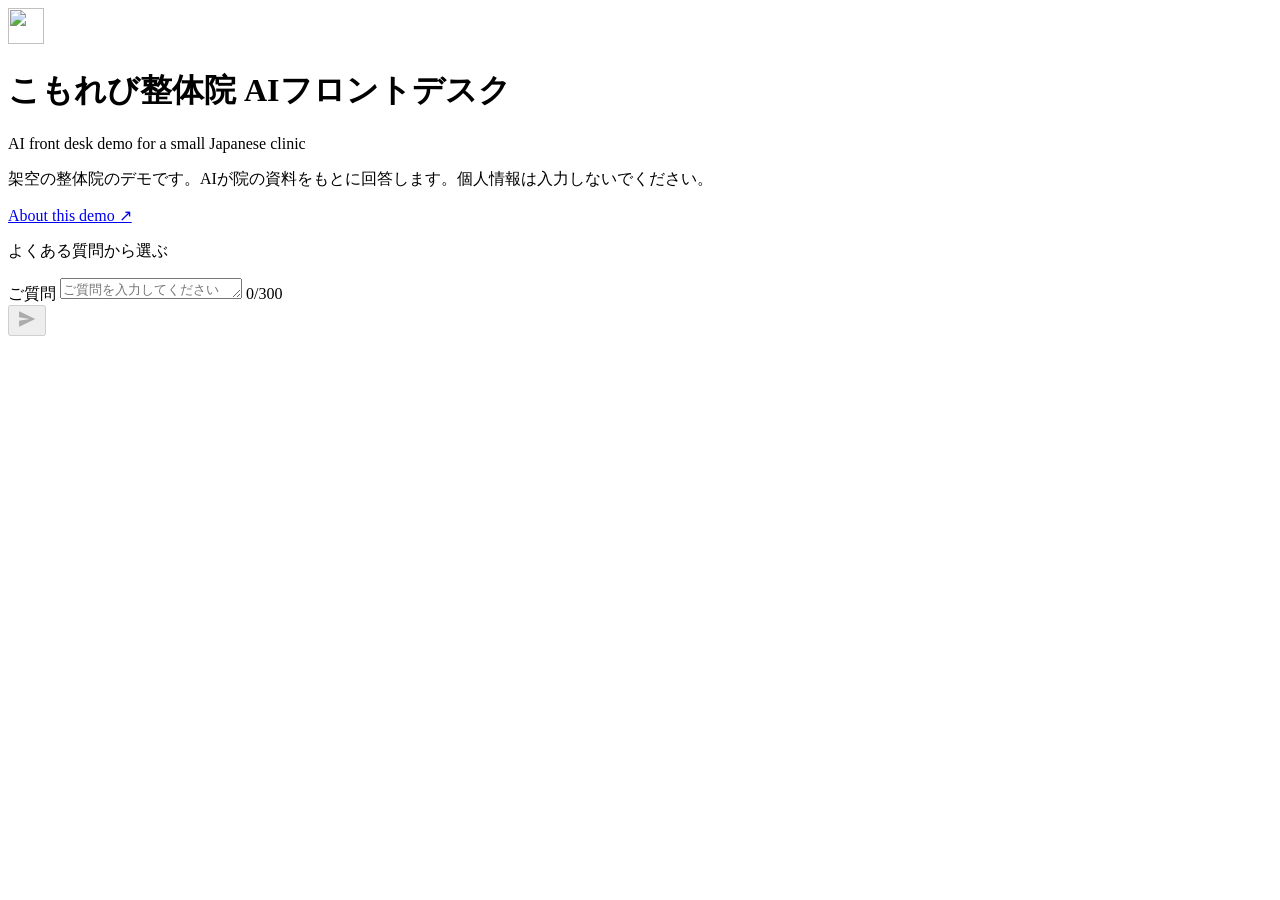
==== src/static/index.html @ 304b6255 "Web chat page at GET / (static HTML/CSS/JS, no build step or CDNs) Source chips from data/<tenant>/s" ====
<!doctype html>
<html lang="ja">
<head>
  <meta charset="utf-8">
  <meta name="viewport" content="width=device-width, initial-scale=1, viewport-fit=cover">
  <meta name="theme-color" content="#3f7a57">
  <meta name="description" content="架空の整体院のAIフロントデスク（デモ）。院の資料をもとに回答します。">
  <title>こもれび整体院 AIフロントデスク</title>
  <link rel="icon" href="/static/favicon.svg" type="image/svg+xml">
  <link rel="stylesheet" href="/static/style.css">
  <script src="/static/app.js" defer></script>
</head>
<body>
  <div class="app">
    <header class="header">
      <div class="brand">
        <img class="brand-mark" src="/static/favicon.svg" alt="" width="36" height="36">
        <div>
          <h1 class="title"><span id="clinic-name">こもれび整体院</span> <span class="title-sub">AIフロントデスク</span></h1>
          <p class="subtitle" lang="en">AI front desk demo for a small Japanese clinic</p>
        </div>
      </div>
    </header>

    <aside class="banner" role="note">
      <p>架空の整体院のデモです。AIが院の資料をもとに回答します。個人情報は入力しないでください。</p>
      <a class="banner-link" lang="en" href="https://github.com/shomas383/frontdesk-ai" target="_blank" rel="noopener noreferrer">About this demo ↗</a>
    </aside>

    <main class="chat" id="chat" aria-live="polite" aria-label="チャット"></main>

    <section class="suggestions" id="suggestions" aria-label="質問の例">
      <p class="suggestions-label">よくある質問から選ぶ</p>
      <div class="chips" id="chips"></div>
    </section>

    <form class="composer" id="composer" autocomplete="off">
      <div class="input-wrap">
        <label class="visually-hidden" for="message">ご質問</label>
        <textarea id="message" rows="1" placeholder="ご質問を入力してください"></textarea>
        <span class="counter" id="counter" aria-live="polite">0/300</span>
      </div>
      <button class="send" id="send" type="submit" disabled aria-label="送信">
        <svg viewBox="0 0 24 24" width="22" height="22" aria-hidden="true"><path d="M3.4 20.4 21 12 3.4 3.6l-.1 6.5L15 12 3.3 13.9z" fill="currentColor"/></svg>
      </button>
    </form>
  </div>
</body>
</html>
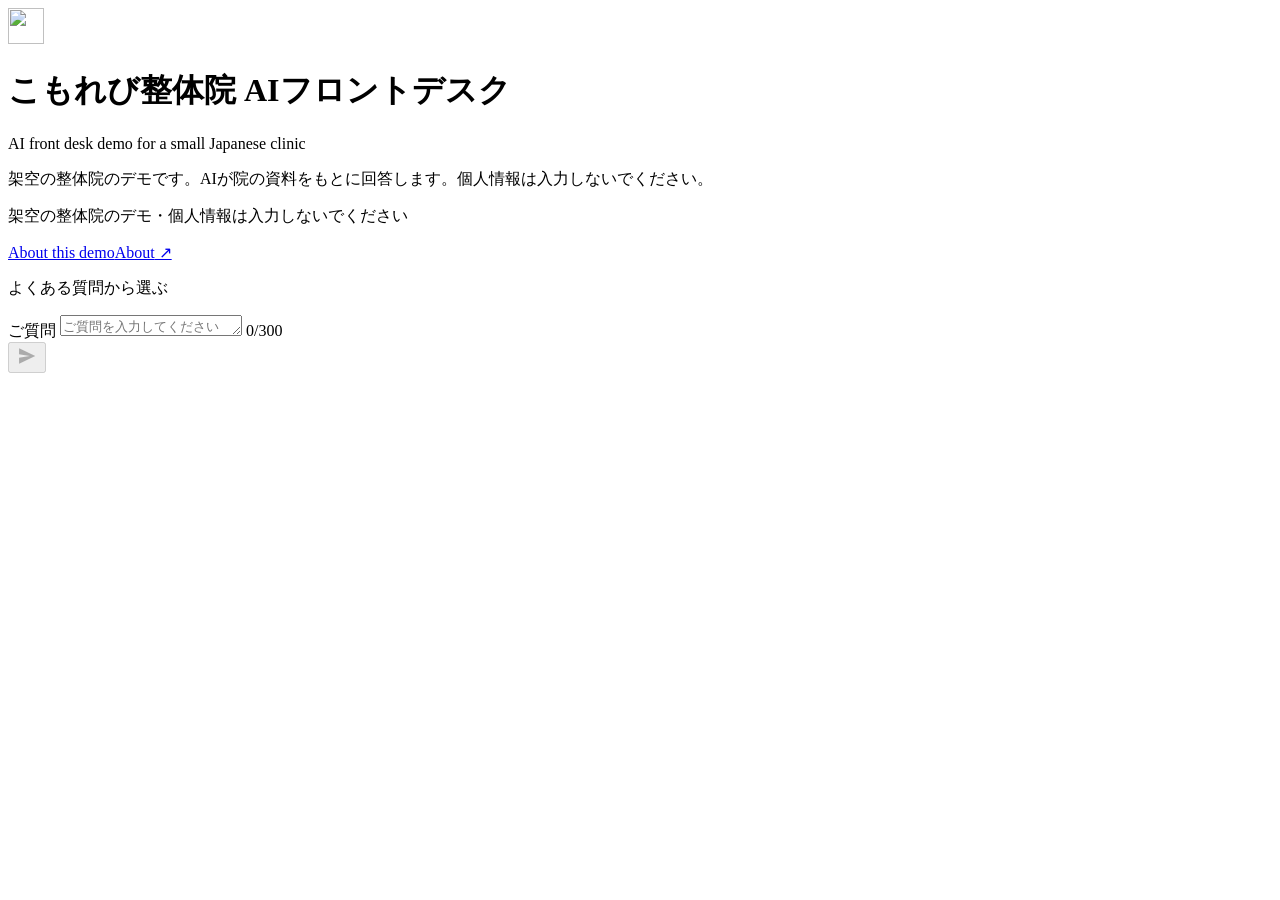
==== commit ff701a52: "Web chat layout: solid header above the chat, compact banner after the first question, chips under t" ====
--- a/src/static/index.html
+++ b/src/static/index.html
@@ -20,12 +20,12 @@
           <p class="subtitle" lang="en">AI front desk demo for a small Japanese clinic</p>
         </div>
       </div>
+      <aside class="banner" id="banner" role="note">
+        <p class="banner-full">架空の整体院のデモです。AIが院の資料をもとに回答します。個人情報は入力しないでください。</p>
+        <p class="banner-short">架空の整体院のデモ・個人情報は入力しないでください</p>
+        <a class="banner-link" lang="en" href="https://github.com/shomas383/frontdesk-ai" target="_blank" rel="noopener noreferrer" aria-label="About this demo"><span class="about-long">About this demo</span><span class="about-short">About</span> ↗</a>
+      </aside>
     </header>
-
-    <aside class="banner" role="note">
-      <p>架空の整体院のデモです。AIが院の資料をもとに回答します。個人情報は入力しないでください。</p>
-      <a class="banner-link" lang="en" href="https://github.com/shomas383/frontdesk-ai" target="_blank" rel="noopener noreferrer">About this demo ↗</a>
-    </aside>
 
     <main class="chat" id="chat" aria-live="polite" aria-label="チャット"></main>
 
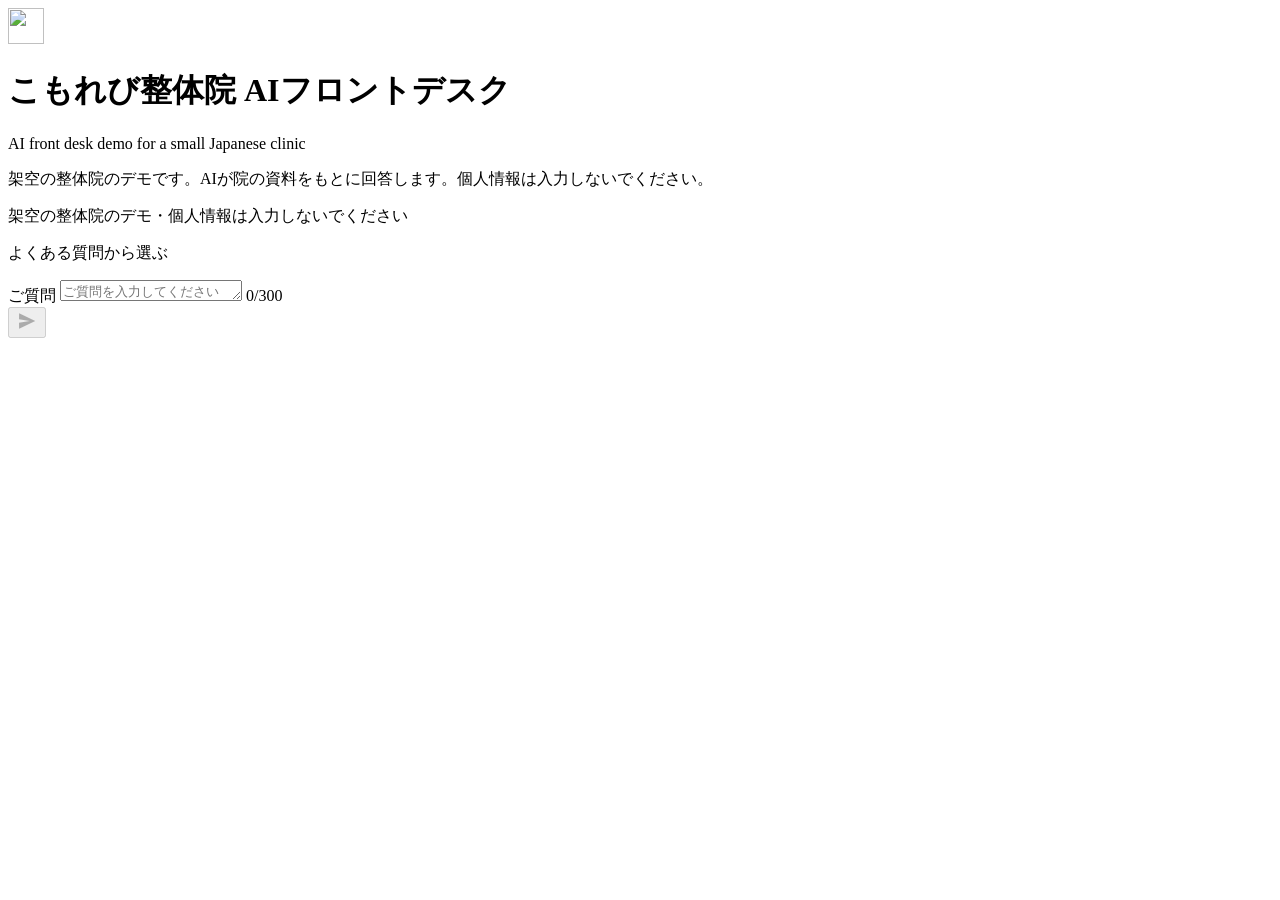
==== commit 19460718: "web: remove the About link to the repo while it is private The full-page chat linked "About this dem" ====
--- a/src/static/index.html
+++ b/src/static/index.html
@@ -23,7 +23,6 @@
       <aside class="banner" id="banner" role="note">
         <p class="banner-full">架空の整体院のデモです。AIが院の資料をもとに回答します。個人情報は入力しないでください。</p>
         <p class="banner-short">架空の整体院のデモ・個人情報は入力しないでください</p>
-        <a class="banner-link" lang="en" href="https://github.com/shomas383/frontdesk-ai" target="_blank" rel="noopener noreferrer" aria-label="About this demo"><span class="about-long">About this demo</span><span class="about-short">About</span> ↗</a>
       </aside>
     </header>
 
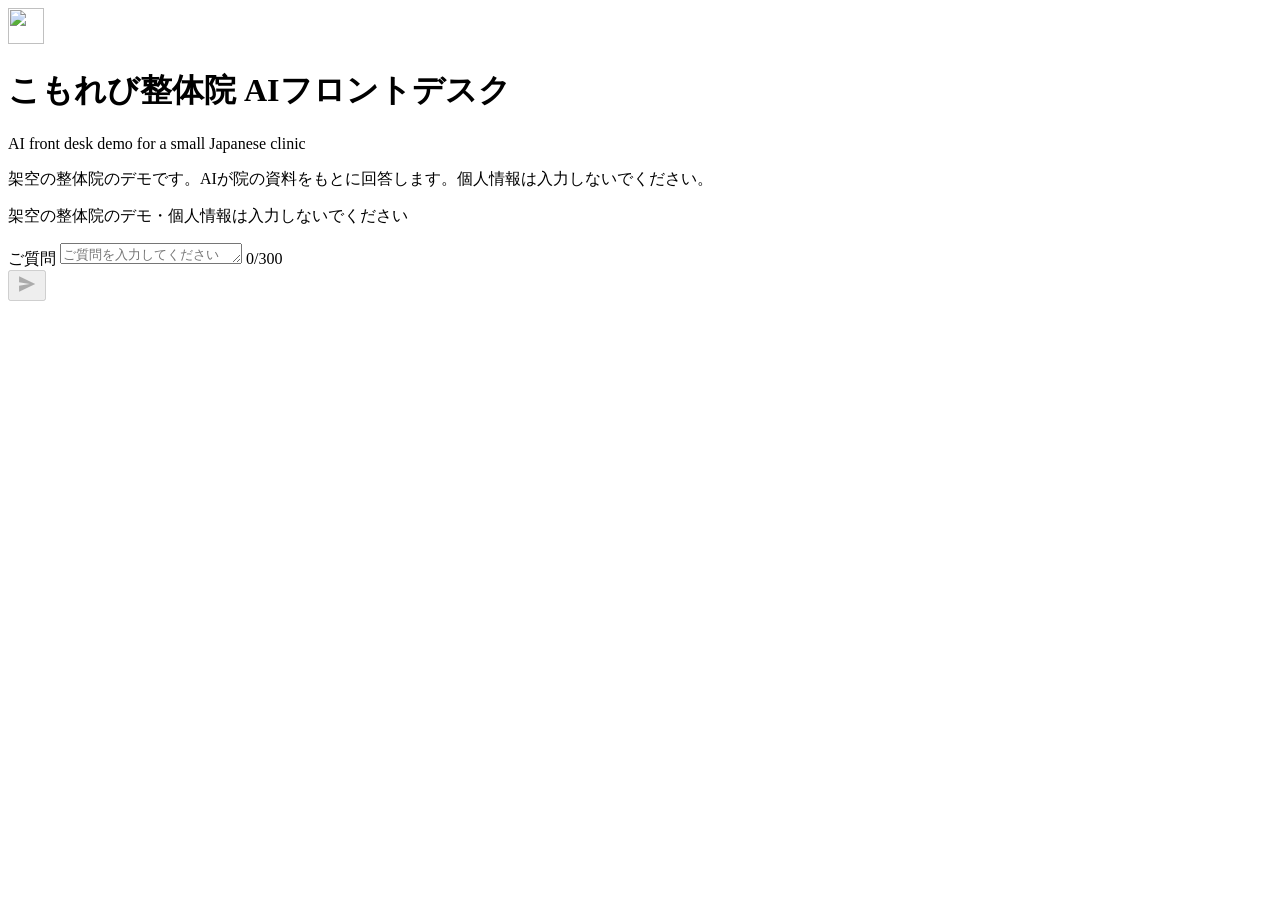
==== commit 6f9a770d: "chat: suggestion chips per mode, from site.json site.json "suggestions" holds two lists: "page" for " ====
--- a/src/static/index.html
+++ b/src/static/index.html
@@ -28,7 +28,7 @@
 
     <main class="chat" id="chat" aria-live="polite" aria-label="チャット"></main>
 
-    <section class="suggestions" id="suggestions" aria-label="質問の例">
+    <section class="suggestions" id="suggestions" aria-label="質問の例" hidden>
       <p class="suggestions-label">よくある質問から選ぶ</p>
       <div class="chips" id="chips"></div>
     </section>
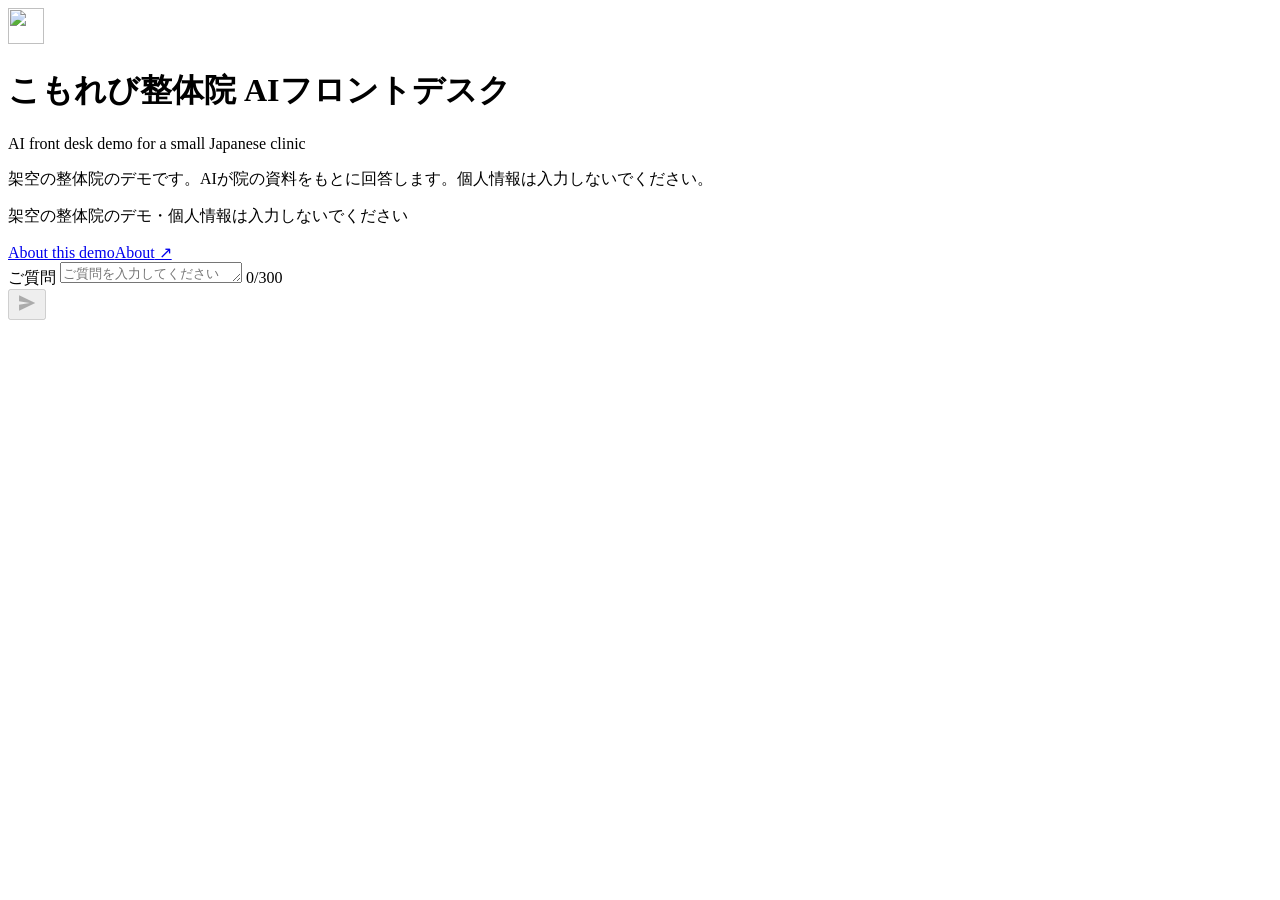
==== commit e784e4f2: "web: restore the About link to the repo, now that it is public Reverts 1946071: the full-page chat's" ====
--- a/src/static/index.html
+++ b/src/static/index.html
@@ -23,6 +23,7 @@
       <aside class="banner" id="banner" role="note">
         <p class="banner-full">架空の整体院のデモです。AIが院の資料をもとに回答します。個人情報は入力しないでください。</p>
         <p class="banner-short">架空の整体院のデモ・個人情報は入力しないでください</p>
+        <a class="banner-link" lang="en" href="https://github.com/shomas383/frontdesk-ai" target="_blank" rel="noopener noreferrer" aria-label="About this demo"><span class="about-long">About this demo</span><span class="about-short">About</span> ↗</a>
       </aside>
     </header>
 
